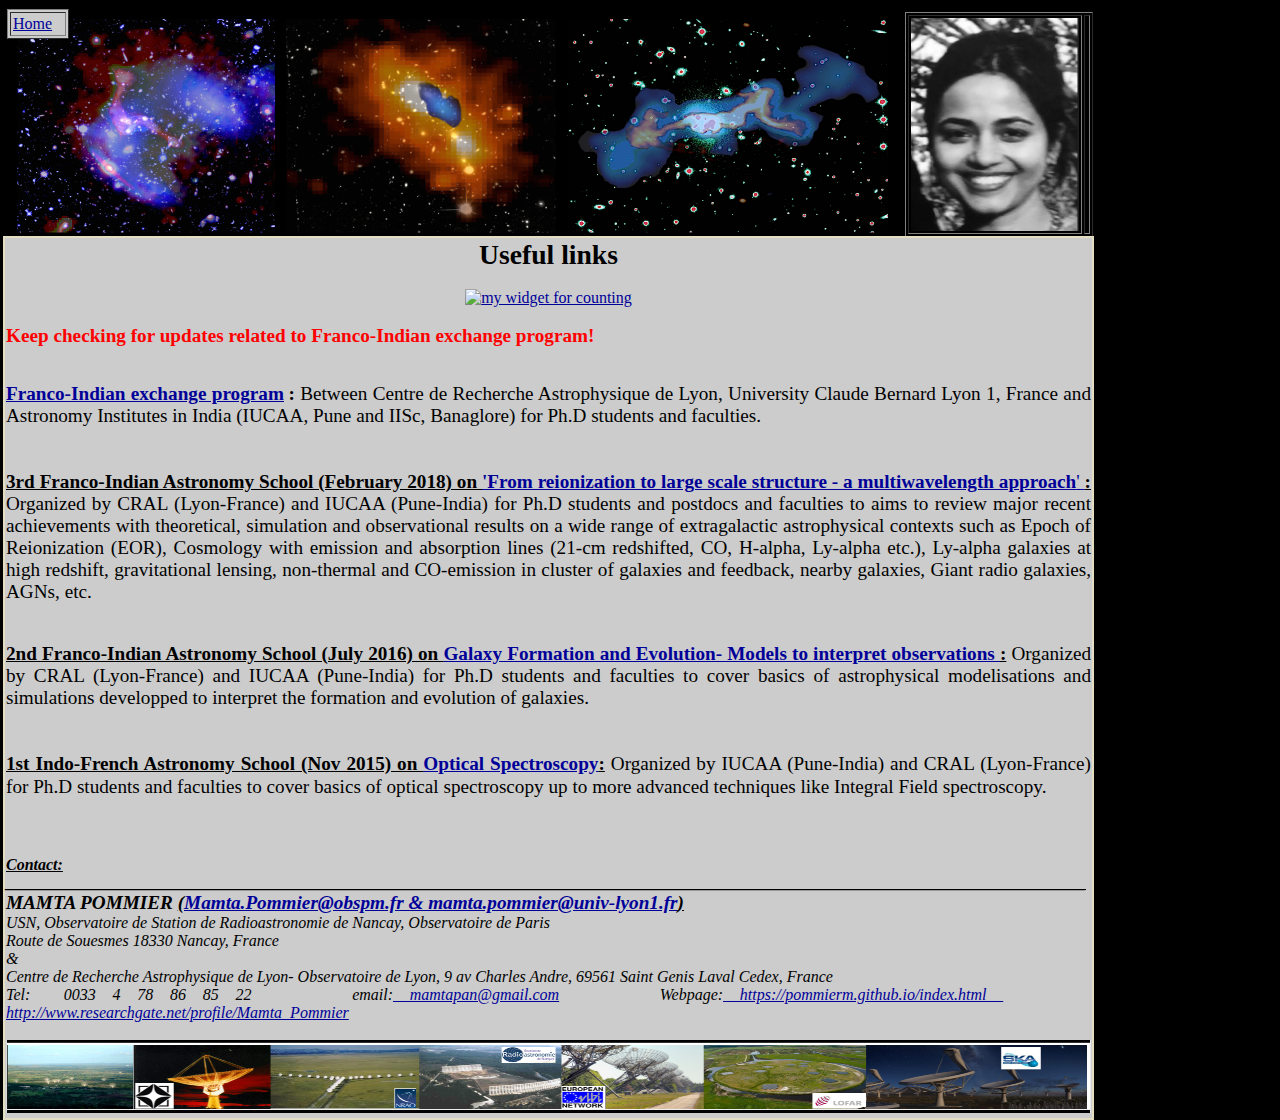
==== mpwebpage-links.html @ 70af2f9d "Add files via upload" ====
<!DOCTYPE html PUBLIC "-//W3C//DTD HTML 4.01//EN" "http://www.w3.org/TR/html4/strict.dtd">
<html><head>


























<meta content="text/html; charset=ISO-8859-1" http-equiv="content-type"><title>mpwebpage</title></head><body style="color: rgb(0, 0, 0); background-color: black;" alink="#000099" link="#000099" vlink="#990099">
<div style="position: absolute; left: 937px; top: 564px;">
<table style="text-align: left; width: 100px;" border="1" cellpadding="2" cellspacing="2">
  <tbody>
    <tr>
      <td style="vertical-align: top; background-color: rgb(255, 246, 204);"><br>
      </td>
    </tr>
  </tbody>
</table>
</div>

<div style="left: 905px; top: 12px; position: absolute; z-index: 1;">
<table style="text-align: left; width: 133px; height: 207px;" border="1" cellpadding="2" cellspacing="2">

  <tbody>
    <tr>
      <td style="vertical-align: top;"><img style="width: 168px; height: 213px;" src="pommier.png" alt="" align="right"></td>
<td style="vertical-align: top;"><br>
</td>
    </tr>
  </tbody>
</table>

</div>

<div style="z-index: 1; left: 7px; top: 9px; position: absolute;">
<table style="text-align: left; width: 62px; background-color: rgb(204, 204, 204); height: 28px;" border="1" cellpadding="2" cellspacing="2">
  <tbody>
    <tr>
      <td style="vertical-align: top; background-color: rgb(204, 204, 204);"><a href="index.html">Home</a><br>
      </td>
      
      
      

    </tr>
  </tbody>
</table>
</div>

  
<div style="z-index: 4; left: 705px; top: 548px; position: absolute;"></div>
<img style="width: 896px; height: 232px;" src="webpage-img.png" alt="" align="top">
<div style="z-index: 4; left: 3px; top: 236px; position: absolute;">
<div style="text-align: center;">
</div>
<table style="text-align: left; width: 1086px; height: 452px; background-color: rgb(227, 222, 193); color: black;" border="0" cellpadding="1" cellspacing="2">



  <tbody>
    <tr>
      <td style="vertical-align: top; background-color: rgb(204, 204, 204); text-align: center;"><big><big><big style="font-weight: bold;">Useful links</big></big></big><br>
      <br>
<!-- hitwebcounter Code START -->
<a href="http://www.hitwebcounter.com" target="_blank">
<img src="http://hitwebcounter.com/counter/counter.php?page=7162179&style=0011&nbdigits=5&type=page&initCount=2000" title="my widget for counting" Alt="my widget for counting"   border="0" >
</a>                                        <br/>
                                        <!-- hitwebcounter.com --><a href="http://www.hitwebcounter.com" title=""
                                        target="_blank" style="font-family: ;
                                        font-size: px; color: #; text-decoration:  ;">                                        </>
                                        </a>

<div style="text-align: justify;"><br>
      <big><span style="font-weight: bold; color: red;">Keep checking for updates related to Franco-Indian exchange program!</span></big><span style="font-weight: bold;"> </span><br>
      <br>
      <a href="https://cral.univ-lyon1.fr/spip.php?article134" target="_blank"><br>
      <big><span style="text-decoration: underline; font-weight: bold;">Franco-Indian exchange program</span></big></a>
      <big><span style="font-weight: bold;">:</span> Between</big><big>
Centre de Recherche Astrophysique de Lyon, University Claude Bernard
Lyon 1, France and Astronomy Institutes in India (IUCAA, Pune and IISc,
Banaglore) for Ph.D
students and faculties.</big><br>
      <big><span style="text-decoration: underline; font-weight: bold;"><br>
<br>
      3rd Franco-Indian Astronomy School (February 2018) on </span></big><a href="https://ifcpar2017-cgl.sciencesconf.org/" target="_blank"><big><span style="font-weight: bold;"> 'From reionization to large scale structure - a multiwavelength approach</span>' </big></a><big><span style="text-decoration: underline; font-weight: bold;">: </span></big><big>Organized
by CRAL (Lyon-France) and IUCAA (Pune-India) for Ph.D
students and postdocs and faculties to aims to review major recent
achievements with theoretical, simulation and observational results on
a wide range of extragalactic astrophysical contexts such as Epoch of
Reionization (EOR), Cosmology with emission and absorption lines (21-cm
redshifted, CO, H-alpha, Ly-alpha etc.), Ly-alpha galaxies at high
redshift, gravitational lensing, non-thermal and CO-emission in cluster
of galaxies and feedback, nearby galaxies, Giant radio galaxies, AGNs,
etc.<br>
      </big><br>
      <big><span style="text-decoration: underline; font-weight: bold;"><br>
2nd Franco-Indian Astronomy School (July 2016) on <a href="https://ifsc2.sciencesconf.org/" target="_blank">Galaxy Formation and Evolution- Models to interpret observations </a>:</span><span style="text-decoration: underline;"></span>
      </big><big>Organized by CRAL (Lyon-France) and IUCAA (Pune-India) for Ph.D
students and faculties to cover basics of astrophysical modelisations
and simulations developped to interpret the
formation and evolution of galaxies.<br>
<span style="text-decoration: underline; font-weight: bold;"></span></big><big><span style="text-decoration: underline; font-weight: bold;"><br>
      </span></big><br>
      <big><big><span style="text-decoration: underline;"><span style="font-weight: bold;"></span></span></big></big><big><span style="text-decoration: underline; font-weight: bold;">1st Indo-French Astronomy School (Nov 2015) on <a href="http://lio.universite-lyon.fr/agenda/school-for-optical-spectroscopy-321035.kjsp" target="_blank">Optical Spectroscopy</a>:</span><span style="text-decoration: underline;"></span> Organized by </big><big>IUCAA (Pune-India) and </big><big>CRAL
(Lyon-France) for Ph.D students and faculties to cover basics of
optical spectroscopy up to more advanced techniques like Integral Field
spectroscopy. <span style="text-decoration: underline; font-weight: bold;"><br>
      </span></big><br>&nbsp;
      <big><span style="text-decoration: underline; font-weight: bold;">
      </span><span style="font-weight: bold;"></span></big><br>
<br>
      <span style="font-family: Times New Roman Italic; font-style: italic;"><span style="font-weight: bold; text-decoration: underline;">Contact:<br>_______________________________________________________________________________________________________________________________________<br></span><span style="font-weight: bold;"></span></span><span style="font-family: Times New Roman Italic; font-style: italic;"><span style="font-weight: bold;"><big>MAMTA POMMIER <span style="text-decoration: underline;">(<a href="mamta.pommier@univ-lyon1.fr">Mamta.Pommier@obspm.fr &amp; mamta.pommier@univ-lyon1.fr</a>)<br>
</span></big></span></span><span style="font-family: Times New Roman Italic; font-style: italic;">USN, Observatoire de Station de Radioastronomie de Nancay, Observatoire de Paris<br>
Route de Souesmes 18330 Nancay, France<br>
&amp;</span><br style="font-family: Times New Roman Italic; font-style: italic;">
      <span style="font-family: Times New Roman Italic; font-style: italic;">
Centre de Recherche Astrophysique de Lyon- Observatoire de Lyon, 9 av Charles Andre, 69561 Saint Genis Laval Cedex, France</span><br style="font-family: Times New Roman Italic; font-style: italic;">
      <span style="font-family: Times New Roman Italic; font-style: italic;">
Tel:&nbsp; 0033 4 78 86 85 22&nbsp;&nbsp;&nbsp;&nbsp;&nbsp; <span style="text-decoration: underline;"><span style="font-weight: bold;"></span></span>email:<a href="mailto:mamtapan@gmail.com"> mamtapan@gmail.com</a>&nbsp;&nbsp;&nbsp;&nbsp;&nbsp; <span style="text-decoration: underline;"><span style="font-weight: bold;"></span></span>Webpage:<a href="https://pommierm.github.io/index.html"> https://pommierm.github.io/index.html </a>&nbsp;&nbsp;&nbsp;&nbsp;&nbsp;&nbsp;<a href="http://www.researchgate.net/profile/Mamta_Pommier"> http://www.researchgate.net/profile/Mamta_Pommier</a></span><br>
      <br style="font-style: italic;">
</span>
      </div>
      <img style="width: 1085px; height: 73px;" src="telescope.png" alt="">

      
      </td>
    </tr>

  </tbody>
</table>



</div>


</body></html>
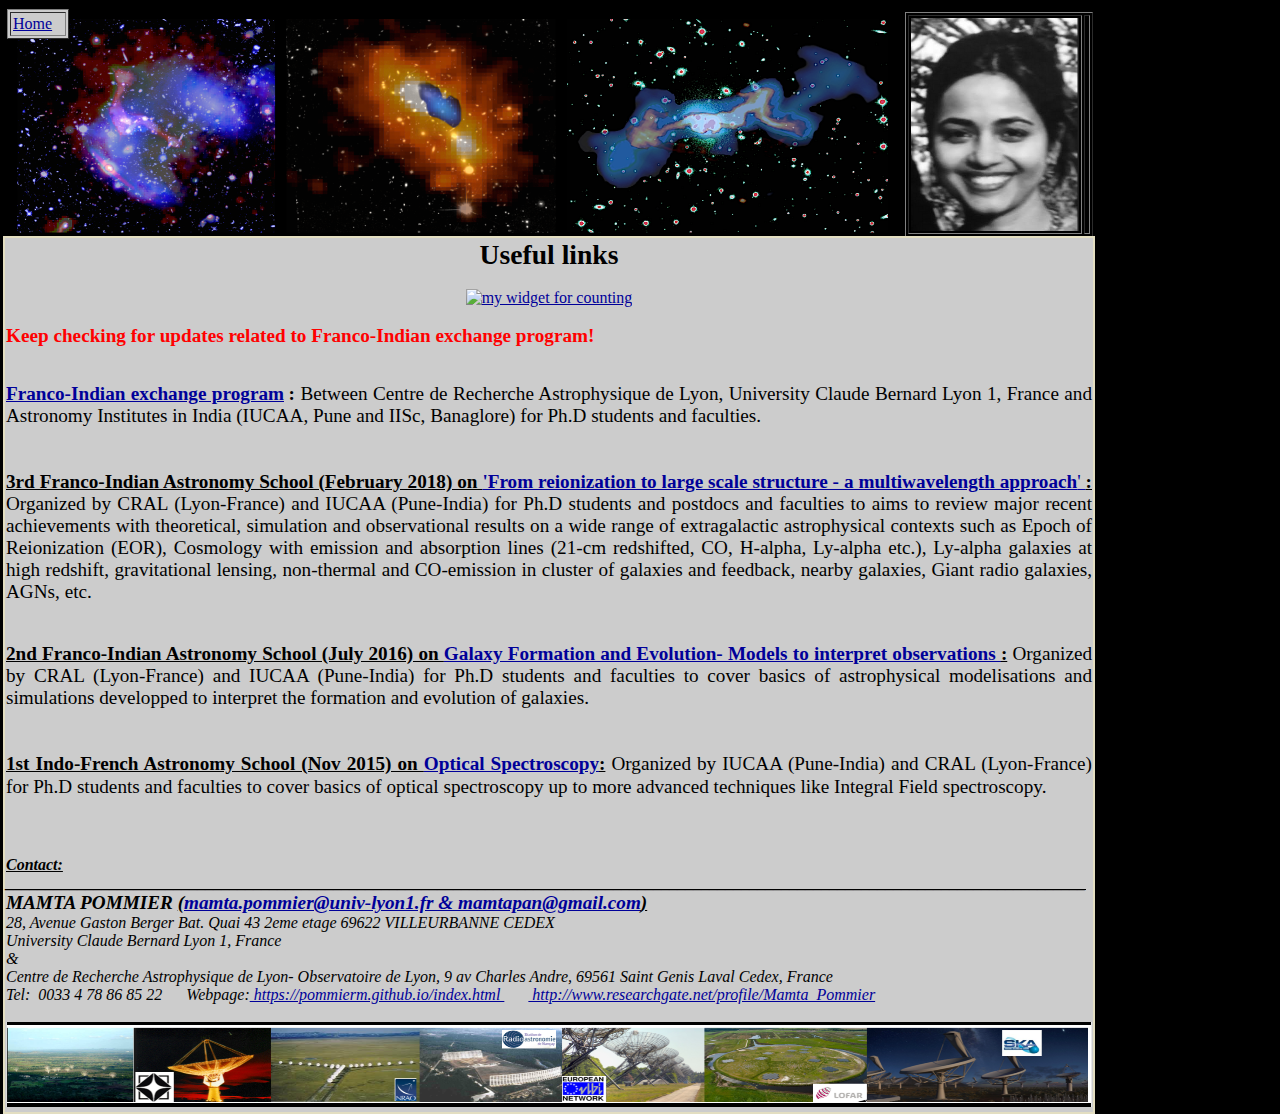
==== commit 46061dd2: "Update mpwebpage-links.html" ====
--- a/mpwebpage-links.html
+++ b/mpwebpage-links.html
@@ -129,18 +129,17 @@
       <big><span style="text-decoration: underline; font-weight: bold;">
       </span><span style="font-weight: bold;"></span></big><br>
 <br>
-      <span style="font-family: Times New Roman Italic; font-style: italic;"><span style="font-weight: bold; text-decoration: underline;">Contact:<br>_______________________________________________________________________________________________________________________________________<br></span><span style="font-weight: bold;"></span></span><span style="font-family: Times New Roman Italic; font-style: italic;"><span style="font-weight: bold;"><big>MAMTA POMMIER <span style="text-decoration: underline;">(<a href="mamta.pommier@univ-lyon1.fr">Mamta.Pommier@obspm.fr &amp; mamta.pommier@univ-lyon1.fr</a>)<br>
-</span></big></span></span><span style="font-family: Times New Roman Italic; font-style: italic;">USN, Observatoire de Station de Radioastronomie de Nancay, Observatoire de Paris<br>
-Route de Souesmes 18330 Nancay, France<br>
-&amp;</span><br style="font-family: Times New Roman Italic; font-style: italic;">
+      <span style="font-family: Times New Roman Italic; font-style: italic;"><span style="font-weight: bold; text-decoration: underline;">Contact:<br>_______________________________________________________________________________________________________________________________________<br></span><span style="font-weight: bold;"></span></span><span style="font-family: Times New Roman Italic; font-style: italic;"><span style="font-weight: bold;"><big>
+  MAMTA POMMIER <span style="text-decoration: underline;">(<a href="mamta.pommier@univ-lyon1.fr">mamta.pommier@univ-lyon1.fr &amp; mamtapan@gmail.com</a>)<br>
+</span></big></span></span><span style="font-family: Times New Roman Italic; font-style: italic;">28, Avenue Gaston Berger Bat. Quai 43 2eme etage 69622 VILLEURBANNE CEDEX<br>
+University Claude Bernard Lyon 1, France<br>
+&amp;<br>
+</span><span style="font-family: Times New Roman Italic; font-style: italic;">Centre de Recherche Astrophysique de Lyon- Observatoire de Lyon, 9 av Charles Andre, 69561 Saint Genis Laval Cedex, France</span><br style="font-family: Times New Roman Italic; font-style: italic;">
       <span style="font-family: Times New Roman Italic; font-style: italic;">
-Centre de Recherche Astrophysique de Lyon- Observatoire de Lyon, 9 av Charles Andre, 69561 Saint Genis Laval Cedex, France</span><br style="font-family: Times New Roman Italic; font-style: italic;">
-      <span style="font-family: Times New Roman Italic; font-style: italic;">
-Tel:&nbsp; 0033 4 78 86 85 22&nbsp;&nbsp;&nbsp;&nbsp;&nbsp; <span style="text-decoration: underline;"><span style="font-weight: bold;"></span></span>email:<a href="mailto:mamtapan@gmail.com"> mamtapan@gmail.com</a>&nbsp;&nbsp;&nbsp;&nbsp;&nbsp; <span style="text-decoration: underline;"><span style="font-weight: bold;"></span></span>Webpage:<a href="https://pommierm.github.io/index.html"> https://pommierm.github.io/index.html </a>&nbsp;&nbsp;&nbsp;&nbsp;&nbsp;&nbsp;<a href="http://www.researchgate.net/profile/Mamta_Pommier"> http://www.researchgate.net/profile/Mamta_Pommier</a></span><br>
-      <br style="font-style: italic;">
-</span>
+Tel:&nbsp; 0033 4 78 86 85 22&nbsp;&nbsp;&nbsp;&nbsp;&nbsp; <span style="text-decoration: underline;"><span style="font-weight: bold;"></span></span>Webpage:<a href="https://pommierm.github.io/index.html"> https://pommierm.github.io/index.html </a>&nbsp;&nbsp;&nbsp;&nbsp;&nbsp;&nbsp;<a href="http://www.researchgate.net/profile/Mamta_Pommier"> http://www.researchgate.net/profile/Mamta_Pommier</a></span><br>
       </div>
-      <img style="width: 1085px; height: 73px;" src="telescope.png" alt="">
+      <br>
+      <img style="width: 1086px; height: 85px;" src="telescope.png" alt=""><br>
 
       
       </td>
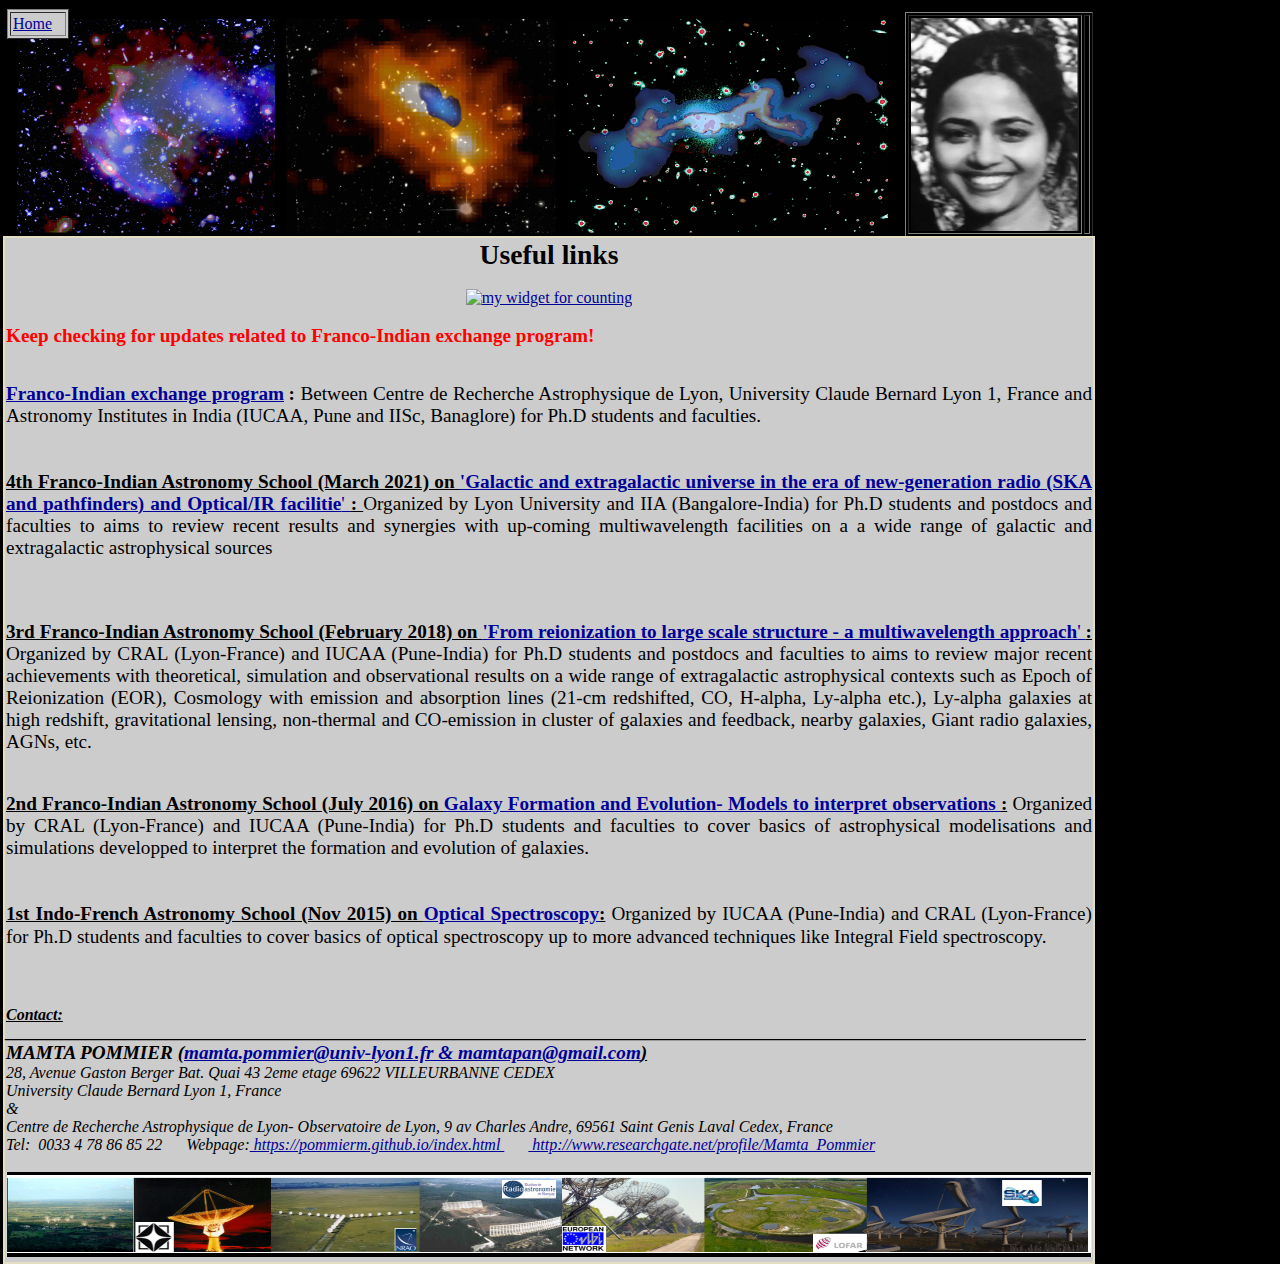
==== commit 4f0067e4: "Update mpwebpage-links.html" ====
--- a/mpwebpage-links.html
+++ b/mpwebpage-links.html
@@ -100,6 +100,14 @@
 Lyon 1, France and Astronomy Institutes in India (IUCAA, Pune and IISc,
 Banaglore) for Ph.D
 students and faculties.</big><br>
+  <big><span style="text-decoration: underline; font-weight: bold;"><br>
+<br>
+      4th Franco-Indian Astronomy School (March 2021) on </span></big><a href="https://skamse2020.sciencesconf.org/" target="_blank"><big><span style="font-weight: bold;"> 'Galactic and extragalactic universe in the era of new-generation radio (SKA and pathfinders) and
+Optical/IR facilitie</span>' </big></a><big><span style="text-decoration: underline; font-weight: bold;">: </span></big><big>Organized
+by Lyon University and IIA (Bangalore-India) for Ph.D
+students and postdocs and faculties to aims to review recent  results and synergies with up-coming multiwavelength facilities on a
+a wide range of galactic and extragalactic astrophysical sources<br>
+      </big><br>
       <big><span style="text-decoration: underline; font-weight: bold;"><br>
 <br>
       3rd Franco-Indian Astronomy School (February 2018) on </span></big><a href="https://ifcpar2017-cgl.sciencesconf.org/" target="_blank"><big><span style="font-weight: bold;"> 'From reionization to large scale structure - a multiwavelength approach</span>' </big></a><big><span style="text-decoration: underline; font-weight: bold;">: </span></big><big>Organized
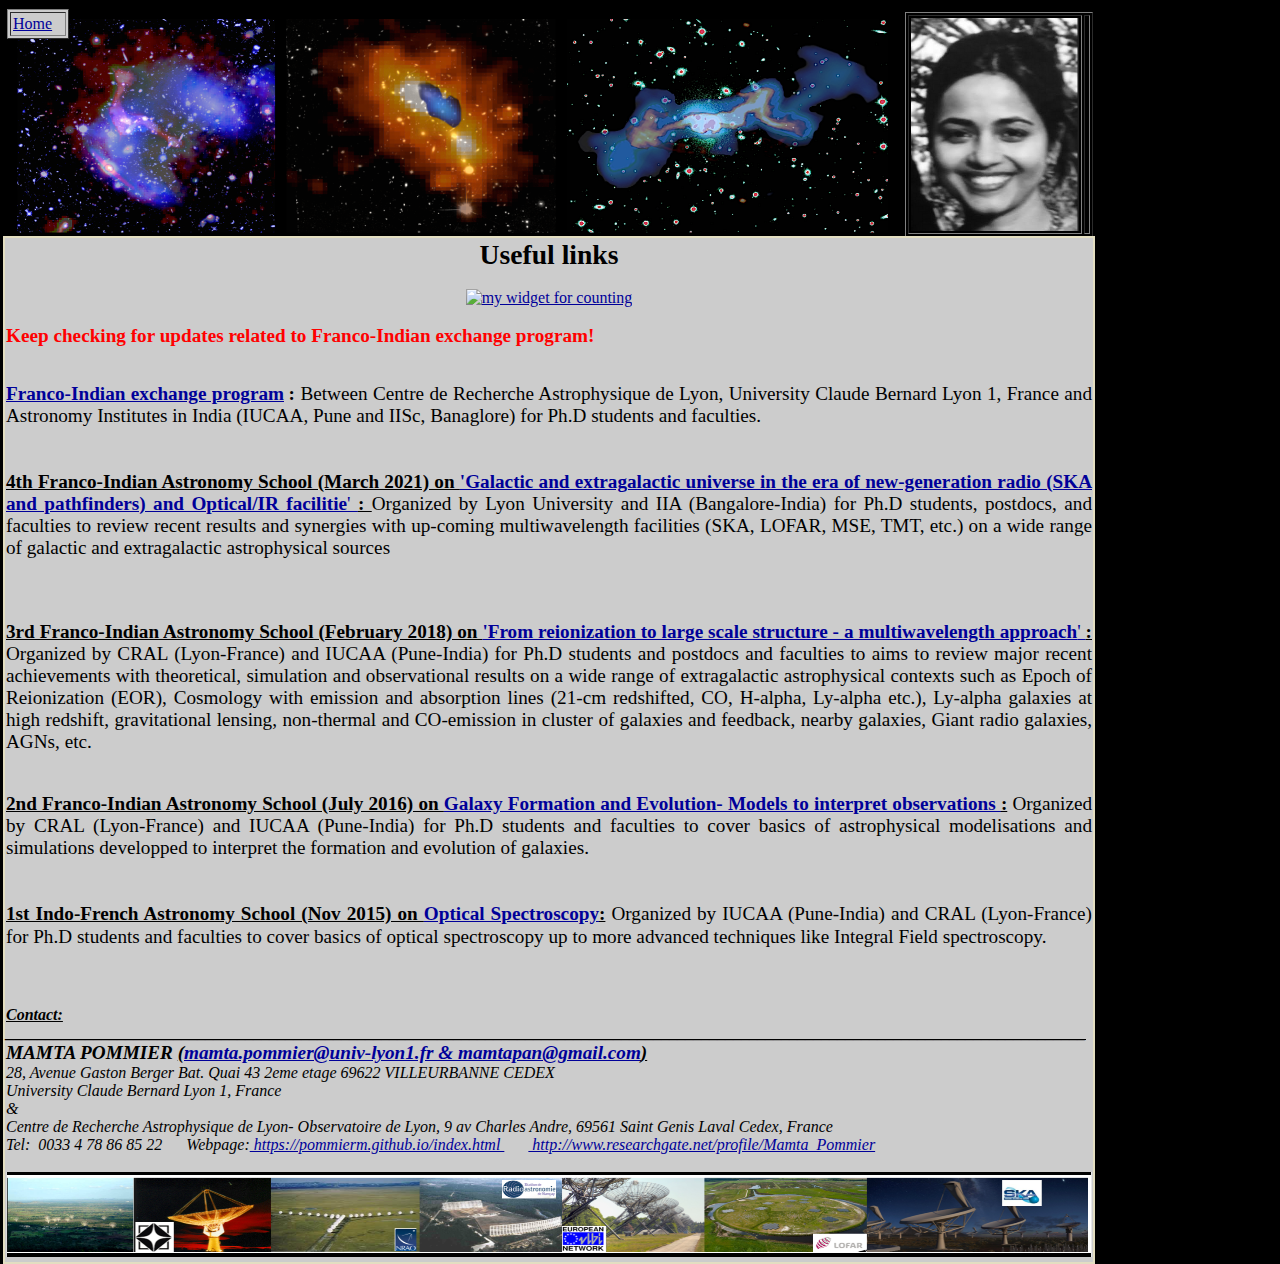
==== commit cc0dd719: "Update mpwebpage-links.html" ====
--- a/mpwebpage-links.html
+++ b/mpwebpage-links.html
@@ -105,7 +105,7 @@
       4th Franco-Indian Astronomy School (March 2021) on </span></big><a href="https://skamse2020.sciencesconf.org/" target="_blank"><big><span style="font-weight: bold;"> 'Galactic and extragalactic universe in the era of new-generation radio (SKA and pathfinders) and
 Optical/IR facilitie</span>' </big></a><big><span style="text-decoration: underline; font-weight: bold;">: </span></big><big>Organized
 by Lyon University and IIA (Bangalore-India) for Ph.D
-students and postdocs and faculties to aims to review recent  results and synergies with up-coming multiwavelength facilities on a
+students, postdocs, and faculties to review recent results and synergies with up-coming multiwavelength facilities (SKA, LOFAR, MSE, TMT, etc.) on 
 a wide range of galactic and extragalactic astrophysical sources<br>
       </big><br>
       <big><span style="text-decoration: underline; font-weight: bold;"><br>
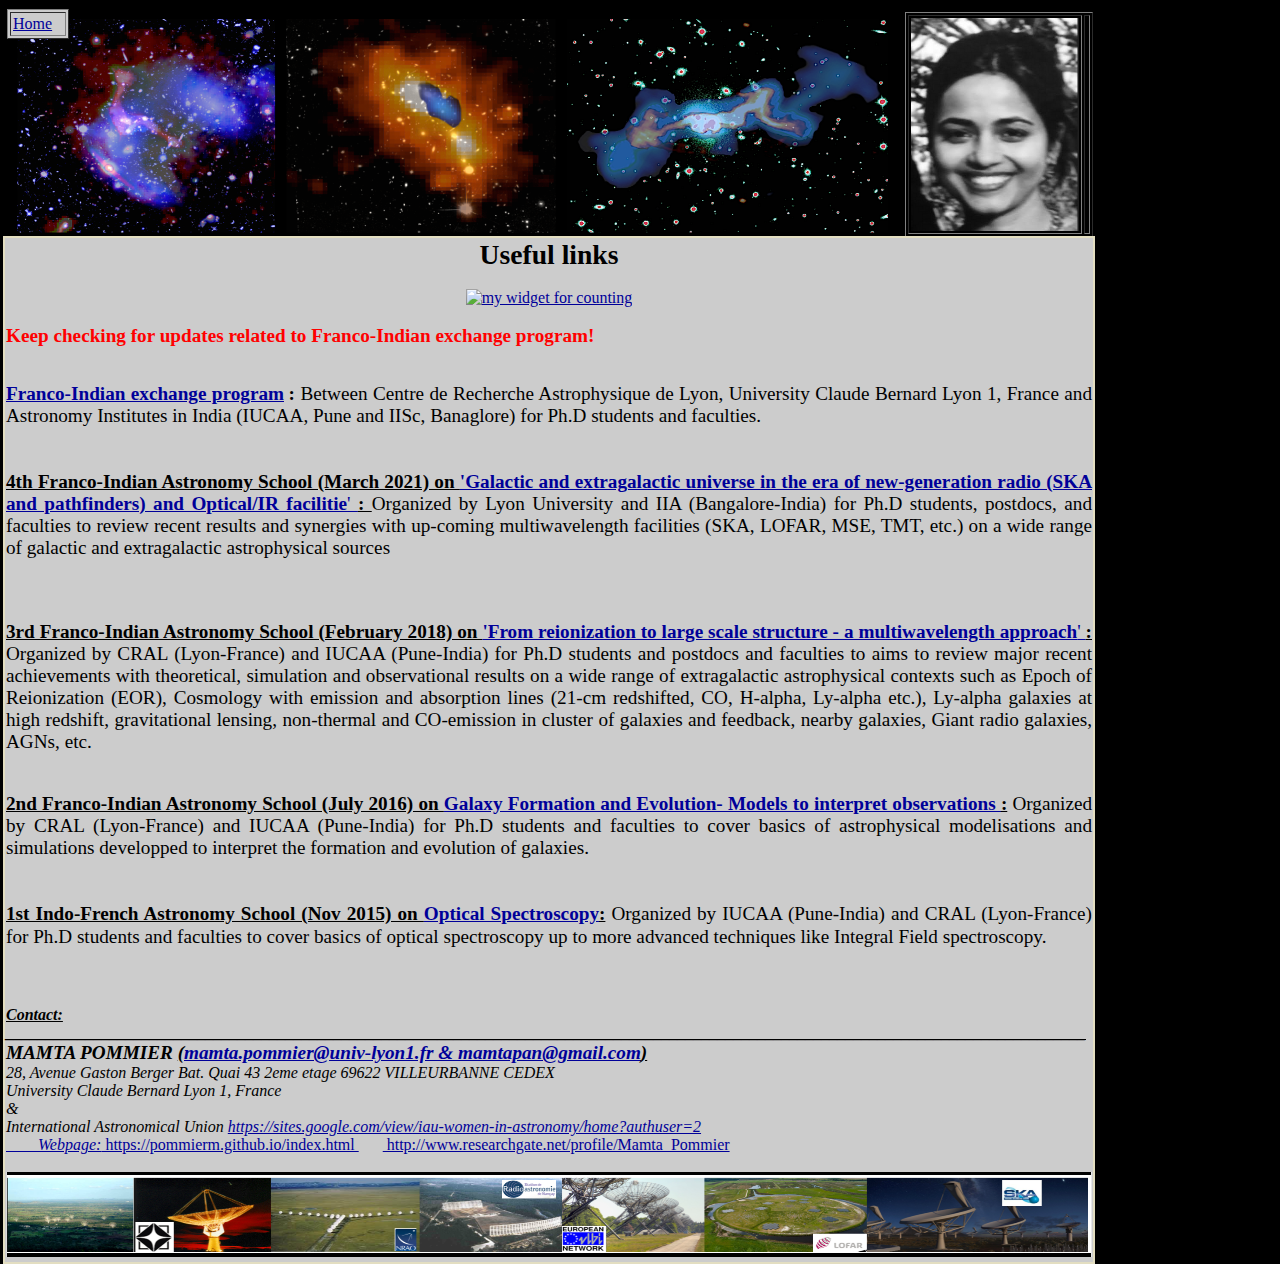
==== commit 4d2a9c8a: "Update mpwebpage-links.html" ====
--- a/mpwebpage-links.html
+++ b/mpwebpage-links.html
@@ -142,13 +142,12 @@
 </span></big></span></span><span style="font-family: Times New Roman Italic; font-style: italic;">28, Avenue Gaston Berger Bat. Quai 43 2eme etage 69622 VILLEURBANNE CEDEX<br>
 University Claude Bernard Lyon 1, France<br>
 &amp;<br>
-</span><span style="font-family: Times New Roman Italic; font-style: italic;">Centre de Recherche Astrophysique de Lyon- Observatoire de Lyon, 9 av Charles Andre, 69561 Saint Genis Laval Cedex, France</span><br style="font-family: Times New Roman Italic; font-style: italic;">
+</span><span style="font-family: Times New Roman Italic; font-style: italic;">International Astronomical Union <a href="https://sites.google.com/view/iau-women-in-astronomy/home?authuser=2 "> https://sites.google.com/view/iau-women-in-astronomy/home?authuser=2 </span><br style="font-family: Times New Roman Italic; font-style: italic;">
       <span style="font-family: Times New Roman Italic; font-style: italic;">
-Tel:&nbsp; 0033 4 78 86 85 22&nbsp;&nbsp;&nbsp;&nbsp;&nbsp; <span style="text-decoration: underline;"><span style="font-weight: bold;"></span></span>Webpage:<a href="https://pommierm.github.io/index.html"> https://pommierm.github.io/index.html </a>&nbsp;&nbsp;&nbsp;&nbsp;&nbsp;&nbsp;<a href="http://www.researchgate.net/profile/Mamta_Pommier"> http://www.researchgate.net/profile/Mamta_Pommier</a></span><br>
+&nbsp;&nbsp;&nbsp;&nbsp;&nbsp;&nbsp;&nbsp; <span style="text-decoration: underline;"><span style="font-weight: bold;"></span></span>Webpage:<a href="https://pommierm.github.io/index.html"> https://pommierm.github.io/index.html </a>&nbsp;&nbsp;&nbsp;&nbsp;&nbsp;&nbsp;<a href="http://www.researchgate.net/profile/Mamta_Pommier"> http://www.researchgate.net/profile/Mamta_Pommier</a></span><br>
       </div>
       <br>
-      <img style="width: 1086px; height: 85px;" src="telescope.png" alt=""><br>
-
+      <img style="width: 1086px; height: 85px;" src="telescope.png" alt=""><br
       
       </td>
     </tr>
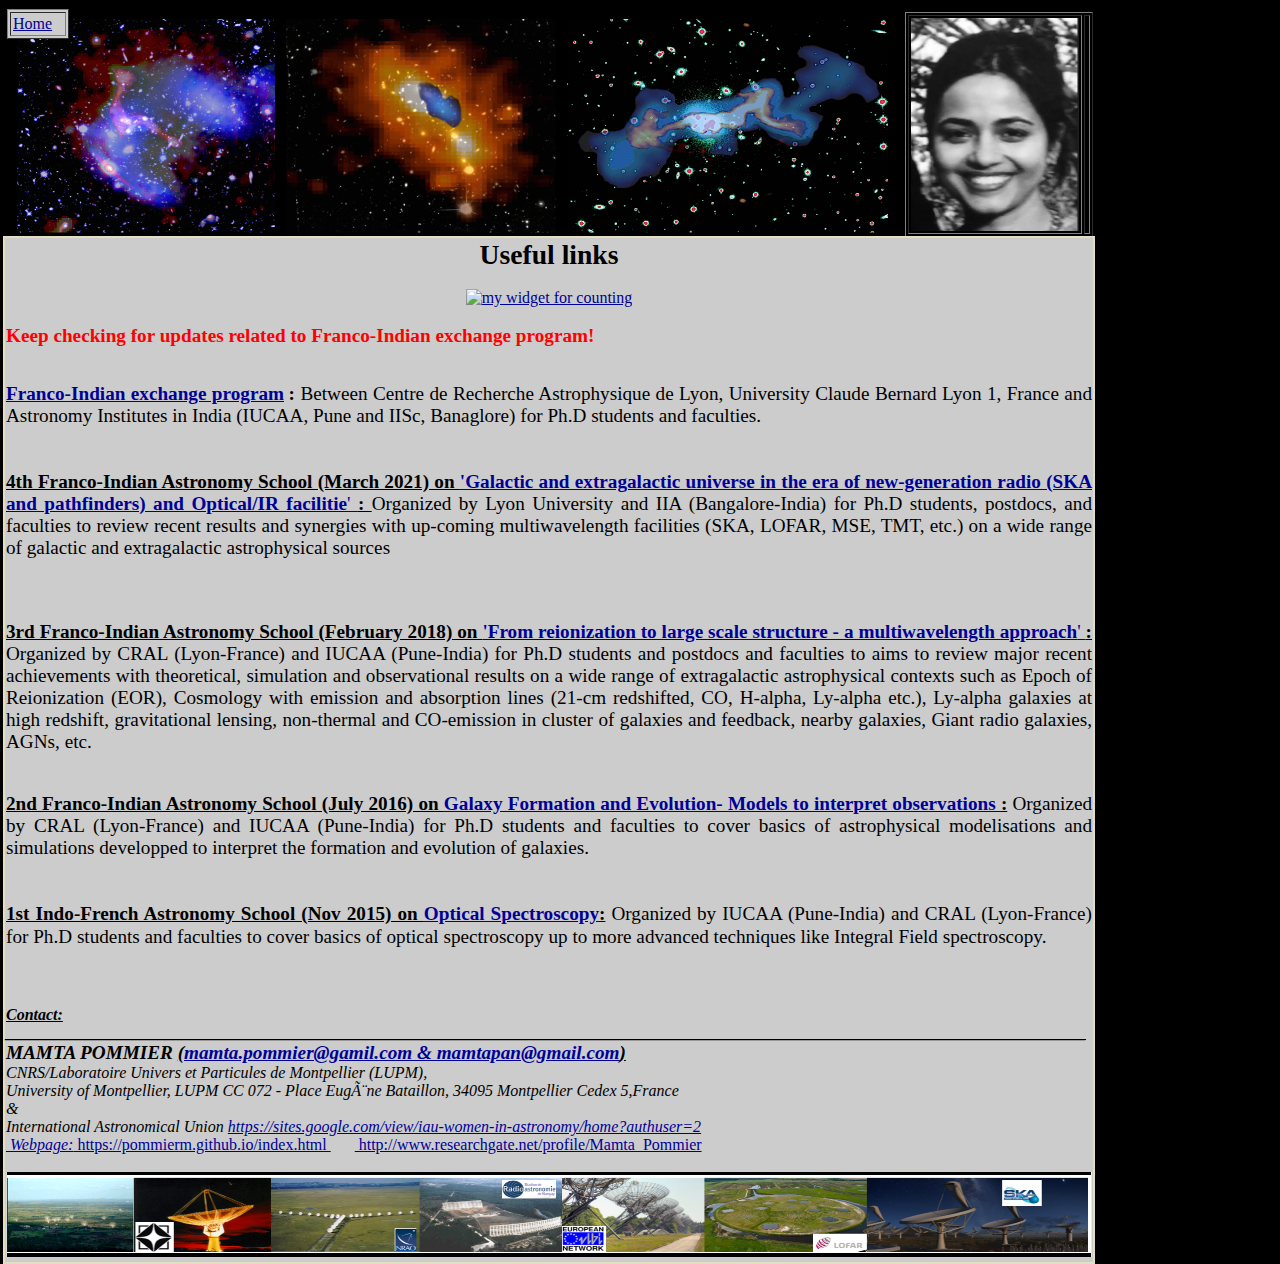
==== commit ede5a4b6: "Update mpwebpage-links.html" ====
--- a/mpwebpage-links.html
+++ b/mpwebpage-links.html
@@ -138,13 +138,13 @@
       </span><span style="font-weight: bold;"></span></big><br>
 <br>
       <span style="font-family: Times New Roman Italic; font-style: italic;"><span style="font-weight: bold; text-decoration: underline;">Contact:<br>_______________________________________________________________________________________________________________________________________<br></span><span style="font-weight: bold;"></span></span><span style="font-family: Times New Roman Italic; font-style: italic;"><span style="font-weight: bold;"><big>
-  MAMTA POMMIER <span style="text-decoration: underline;">(<a href="mamta.pommier@univ-lyon1.fr">mamta.pommier@univ-lyon1.fr &amp; mamtapan@gmail.com</a>)<br>
-</span></big></span></span><span style="font-family: Times New Roman Italic; font-style: italic;">28, Avenue Gaston Berger Bat. Quai 43 2eme etage 69622 VILLEURBANNE CEDEX<br>
-University Claude Bernard Lyon 1, France<br>
+  MAMTA POMMIER <span style="text-decoration: underline;">(<a href="mamta.pommier@gmail.com">mamta.pommier@gamil.com &amp; mamtapan@gmail.com</a>)<br>
+</span></big></span></span><span style="font-family: Times New Roman Italic; font-style: italic;">CNRS/Laboratoire Univers et Particules de Montpellier (LUPM),<br>
+University of Montpellier, LUPM CC 072 - Place Eugène Bataillon, 34095 Montpellier Cedex 5,France<br>
 &amp;<br>
 </span><span style="font-family: Times New Roman Italic; font-style: italic;">International Astronomical Union <a href="https://sites.google.com/view/iau-women-in-astronomy/home?authuser=2 "> https://sites.google.com/view/iau-women-in-astronomy/home?authuser=2 </span><br style="font-family: Times New Roman Italic; font-style: italic;">
       <span style="font-family: Times New Roman Italic; font-style: italic;">
-&nbsp;&nbsp;&nbsp;&nbsp;&nbsp;&nbsp;&nbsp; <span style="text-decoration: underline;"><span style="font-weight: bold;"></span></span>Webpage:<a href="https://pommierm.github.io/index.html"> https://pommierm.github.io/index.html </a>&nbsp;&nbsp;&nbsp;&nbsp;&nbsp;&nbsp;<a href="http://www.researchgate.net/profile/Mamta_Pommier"> http://www.researchgate.net/profile/Mamta_Pommier</a></span><br>
+&nbsp;<span style="text-decoration: underline;"><span style="font-weight: bold;"></span></span>Webpage:<a href="https://pommierm.github.io/index.html"> https://pommierm.github.io/index.html </a>&nbsp;&nbsp;&nbsp;&nbsp;&nbsp;&nbsp;<a href="http://www.researchgate.net/profile/Mamta_Pommier"> http://www.researchgate.net/profile/Mamta_Pommier</a></span><br>
       </div>
       <br>
       <img style="width: 1086px; height: 85px;" src="telescope.png" alt=""><br
